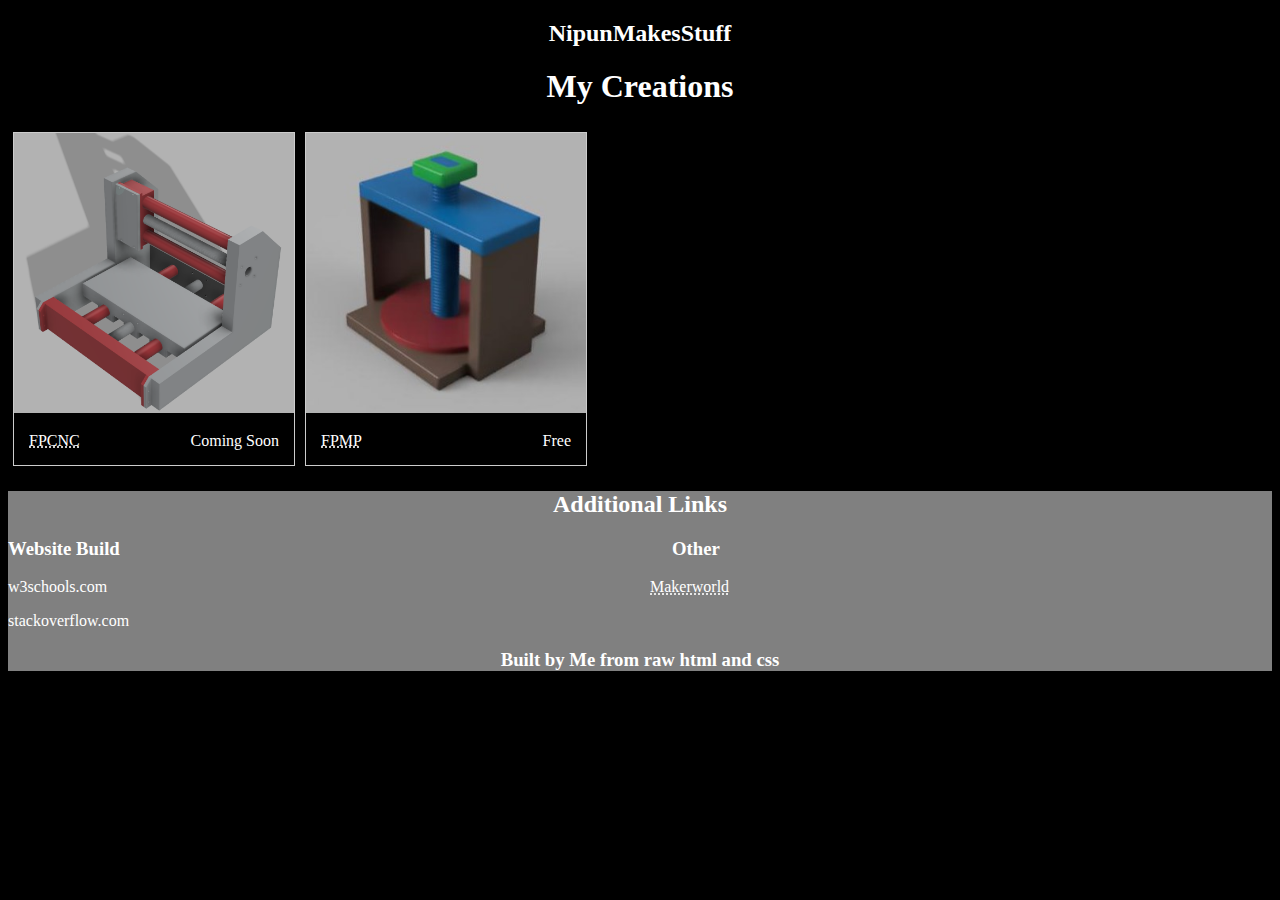
==== mycreations.html @ 19ae079b "Update mycreations.html" ====
<!DOCTYPE html>
<html>
<head>
<link rel="stylesheet" href="styles.css">
<title>NipunMakesStuff</Title>
<meta charset="utf-8">
<meta http-equiv="X-UA-Compatible" content="IE=edge">
<meta name="viewport" content="width=device-width, initial-scale=1">
</head>

<body>

<!---Top Menu bar---!>
<div>
<h2><a class="nb" href="index.html">NipunMakesStuff</a></h2>
</div>

<h1>My Creations</h1>

<!---Images(For another image add another paragraph similar to one below)---!>
<abbr title="Just some finishing touches!">
<div class="gallery">
  <a target="_blank">
    <img src="XY Gantry System v2.png" alt="CNC Concept Image">
  </a>
  <div class="desc"><span style="float:left;"><abbr title="Fully-Printed CNC">FPCNC</abbr></span>Coming Soon</div>
</div>
</abbr>

<div class="gallery">
  <a target="_blank" class=".vmba "href="https://makerworld.com/en/models/618173#profileId-541884">
    <img src="Cardpress.jpg" alt="Mini-press">
  </a>
  <div class="desc"><span style="float:left;"><abbr title="Fully-Printed Mini Press">FPMP</abbr></span>Free</div>
</div>

<!---Additional Links---!>
<br style="clear: left;">
<div class="al">
<h2>Additional Links</h2>
<h3 style="text-align:center;"><span style="float:left;">Website Build</span>Other</h3>
<p style="text-align:center;"><span style="float:left;">w3schools.com</span><a class="vmba" href="https://makerworld.com/en/@NipunMakesStuff"><abbr title="Other things I created">Makerworld</abbr></a></p>
<p>stackoverflow.com</p>
<h3 style="text-align:center;">Built by Me from raw html and css</h3>


</div>


</body>
</html>
---- styles.css ----
body{
background-color: black;
}

h1{
text-align: center;
color: white;
}

/*Homepage Picture*/
.hp{
width: 40%;
display: block;
margin-left: auto;
margin-right: auto;
}

/*View More Button*/
.vmb{
color: white;
text-align: center;
display: block;
width: 160px;
margin-left: auto;
margin-right: auto;
border: 3px solid red;
background-color: red;
border-color: hsl(0, 77%, 28%);
font-size: 150%;
text-decoration: none;
}
.vmba{
color:white;
text-decoration: none;
}

.vmb:hover{
font-size: 170%;
width: 180px;
}

/*Navigation Bar*/

h2{
text-align: center;
color: white;
}

.nb:hover{
text-shadow: 3px 3px 5px white;
font-weight: bold;
}

.nb{
color: white;
text-decoration: none;
}


/*My Creations Gallery*/

div.gallery:hover {
border: 1px solid #777;
}

div.gallery img {
width: 100%;
height: auto;
}

div.gallery {
margin: 5px;
border: 1px solid #ccc;
float: left;
width: 280px;
}

div.desc {
padding: 15px;
text-align: right;
color: white;
}

/*Additional Links*/
.al{
background-color: gray;
clear: left;
color: white;
}
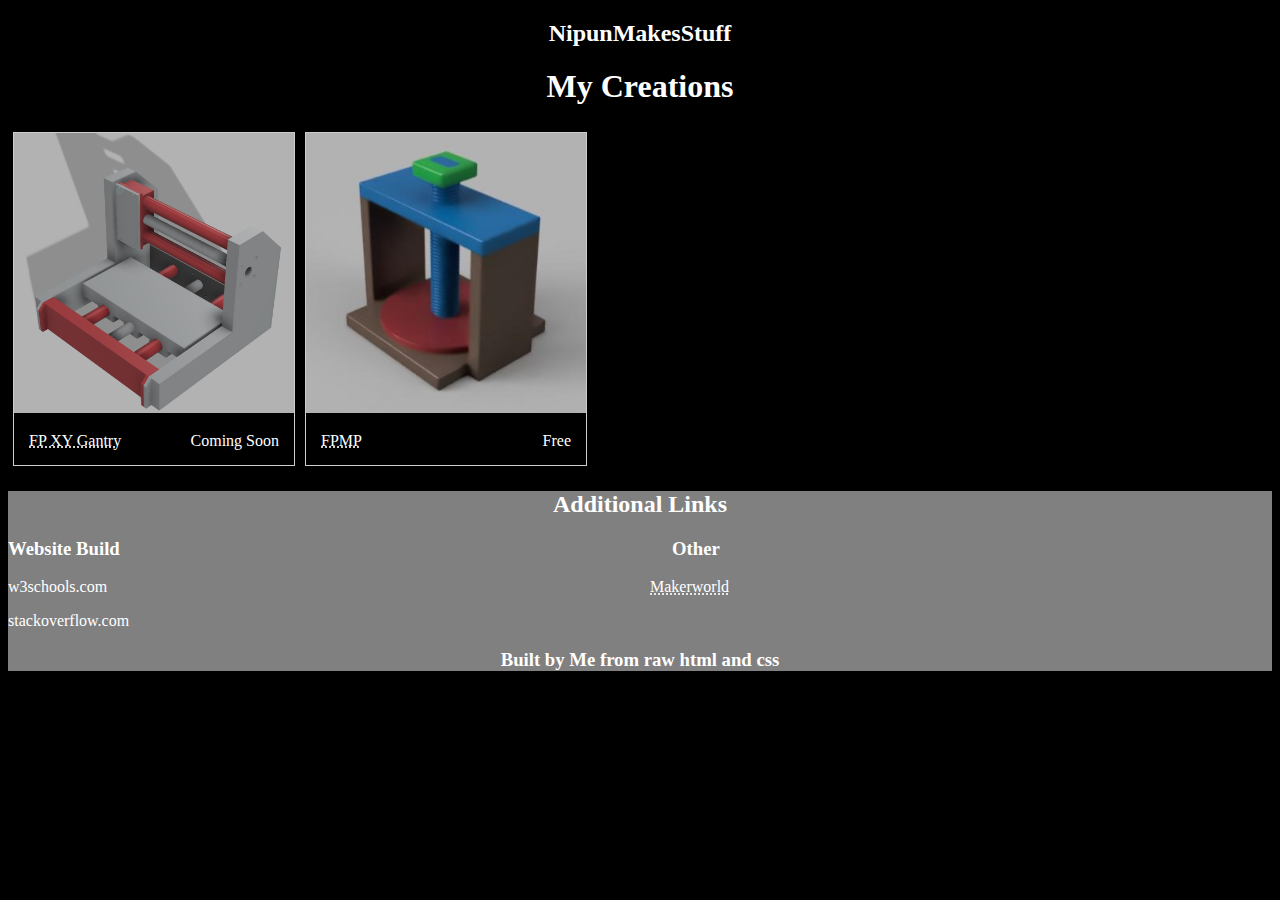
==== commit 224b3c44: "Update mycreations.html" ====
--- a/mycreations.html
+++ b/mycreations.html
@@ -23,7 +23,7 @@
   <a target="_blank">
     <img src="XY Gantry System v2.png" alt="CNC Concept Image">
   </a>
-  <div class="desc"><span style="float:left;"><abbr title="Fully-Printed CNC">FPCNC</abbr></span>Coming Soon</div>
+  <div class="desc"><span style="float:left;"><abbr title="Fully-Printed X&Y Axis Gantry">FP XY Gantry</abbr></span>Coming Soon</div>
 </div>
 </abbr>
 
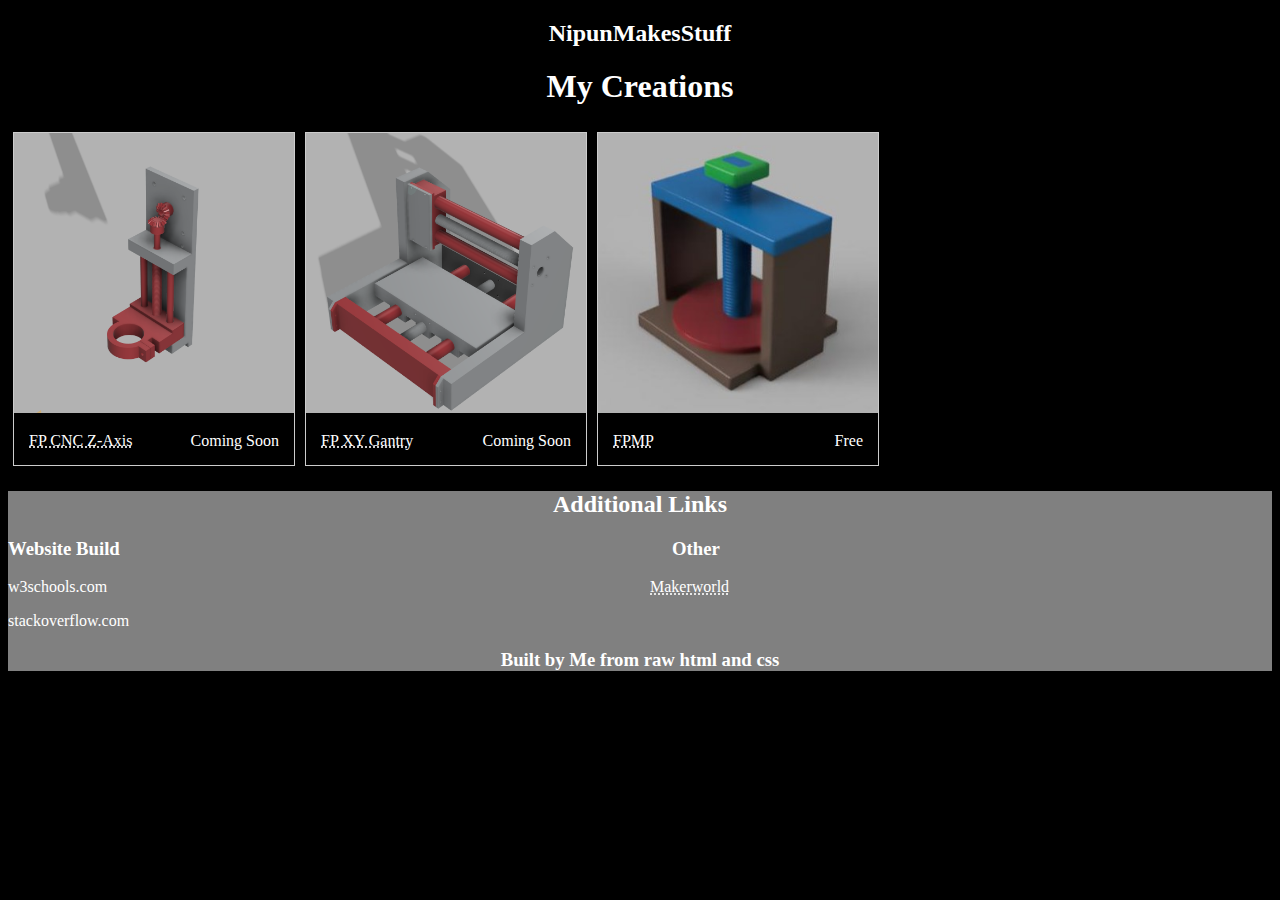
==== commit 682887b8: "Update mycreations.html" ====
--- a/mycreations.html
+++ b/mycreations.html
@@ -18,14 +18,19 @@
 <h1>My Creations</h1>
 
 <!---Images(For another image add another paragraph similar to one below)---!>
-<abbr title="Just some finishing touches!">
 <div class="gallery">
   <a target="_blank">
-    <img src="XY Gantry System v2.png" alt="CNC Concept Image">
+    <img src="TZA1.png" alt="Z Axis CNC Concept Image">
+  </a>
+  <div class="desc"><span style="float:left;"><abbr title="Fully-Printed Z-Axis Attachment">FP CNC Z-Axis</abbr></span>Coming Soon</div>
+</div>
+  
+<div class="gallery">
+  <a target="_blank">
+    <img src="XY Gantry System v2.png" alt="XY Gantry Concept Image">
   </a>
   <div class="desc"><span style="float:left;"><abbr title="Fully-Printed X&Y Axis Gantry">FP XY Gantry</abbr></span>Coming Soon</div>
 </div>
-</abbr>
 
 <div class="gallery">
   <a target="_blank" class=".vmba "href="https://makerworld.com/en/models/618173#profileId-541884">
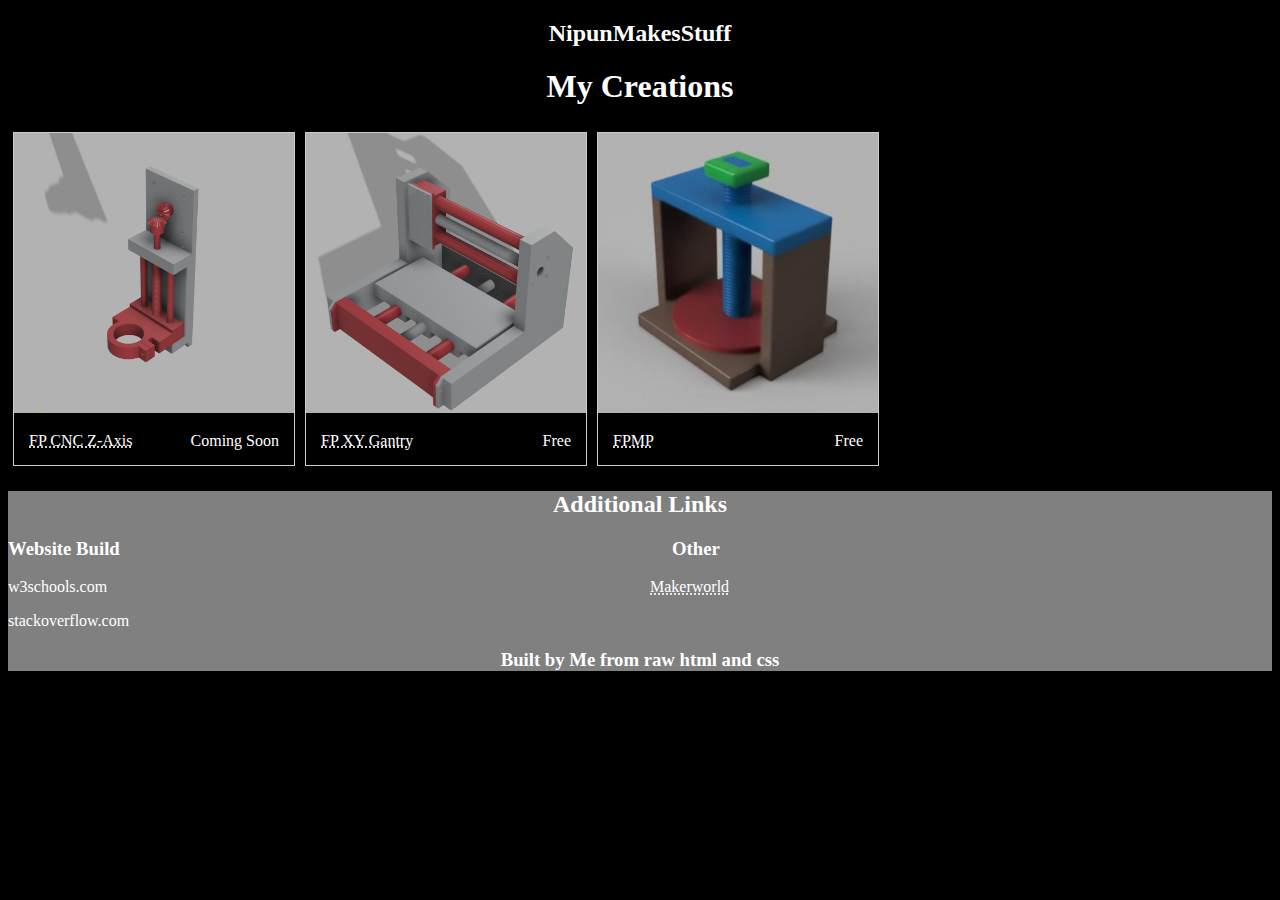
==== commit cbc4efc6: "Update mycreations.html" ====
--- a/mycreations.html
+++ b/mycreations.html
@@ -1,11 +1,23 @@
 <!DOCTYPE html>
 <html>
 <head>
+<!-- Google tag (gtag.js) -->
+<script async src="https://www.googletagmanager.com/gtag/js?id=G-9B7NWNNPBR"></script>
+<script>
+  window.dataLayer = window.dataLayer || [];
+  function gtag(){dataLayer.push(arguments);}
+  gtag('js', new Date());
+
+  gtag('config', 'G-9B7NWNNPBR');
+</script>
 <link rel="stylesheet" href="styles.css">
 <title>NipunMakesStuff</Title>
 <meta charset="utf-8">
 <meta http-equiv="X-UA-Compatible" content="IE=edge">
 <meta name="viewport" content="width=device-width, initial-scale=1">
+<!---Website Info---!>
+<meta name="description" content="My Creations Page for NipunMakesStuff">
+<meta name="keywords" content="NipunMakesStuff, CNC, Free Plans, 3d print files, 3d printed CNC">
 </head>
 
 <body>
@@ -26,10 +38,10 @@
 </div>
   
 <div class="gallery">
-  <a target="_blank">
+  <a target="_blank" class=".vmba "href="https://makerworld.com/en/models/788565">
     <img src="XY Gantry System v2.png" alt="XY Gantry Concept Image">
   </a>
-  <div class="desc"><span style="float:left;"><abbr title="Fully-Printed X&Y Axis Gantry">FP XY Gantry</abbr></span>Coming Soon</div>
+  <div class="desc"><span style="float:left;"><abbr title="Fully-Printed X&Y Axis Gantry">FP XY Gantry</abbr></span>Free</div>
 </div>
 
 <div class="gallery">
